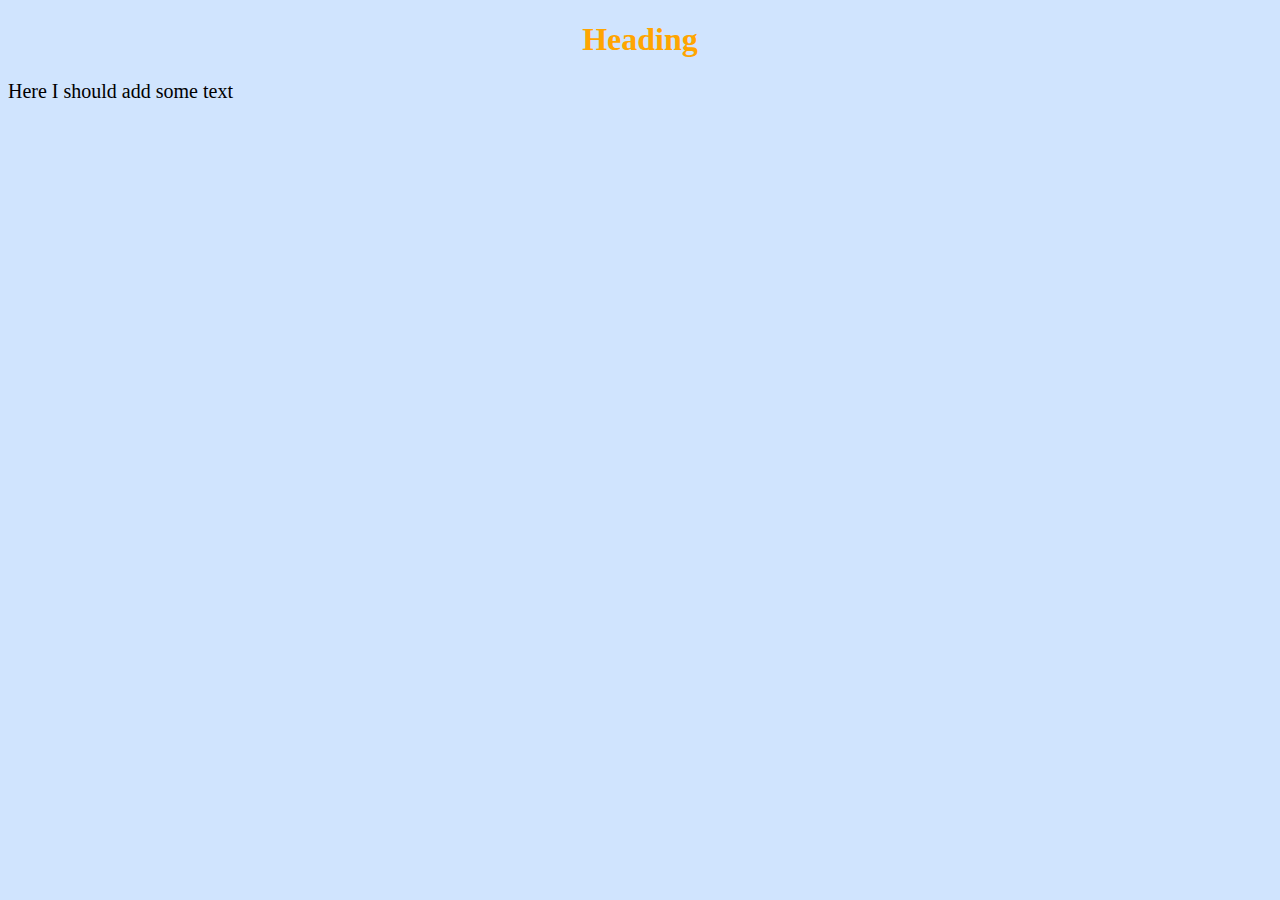
==== public_html/index.html @ beb8c4eb "CSS added" ====
<!DOCTYPE html>
<!--
To change this license header, choose License Headers in Project Properties.
To change this template file, choose Tools | Templates
and open the template in the editor.
-->
<html>
    <head>
        <title>My first HTML document</title>
        <link rel="stylesheet" type="text/css"
              href="newcss.css"/>
    </head>
    <body>
        <h1>Heading</h1>
        <p id="par1"> Here I should add some text </p>
        
    </body>
</html>
---- public_html/newcss.css ----
body {
    background-color: #d0e4fe;
}

h1 {
    color: orange;
    text-align: center;
}

p {
    font-family: "Times New Roman";
    font-size: 20px;
}
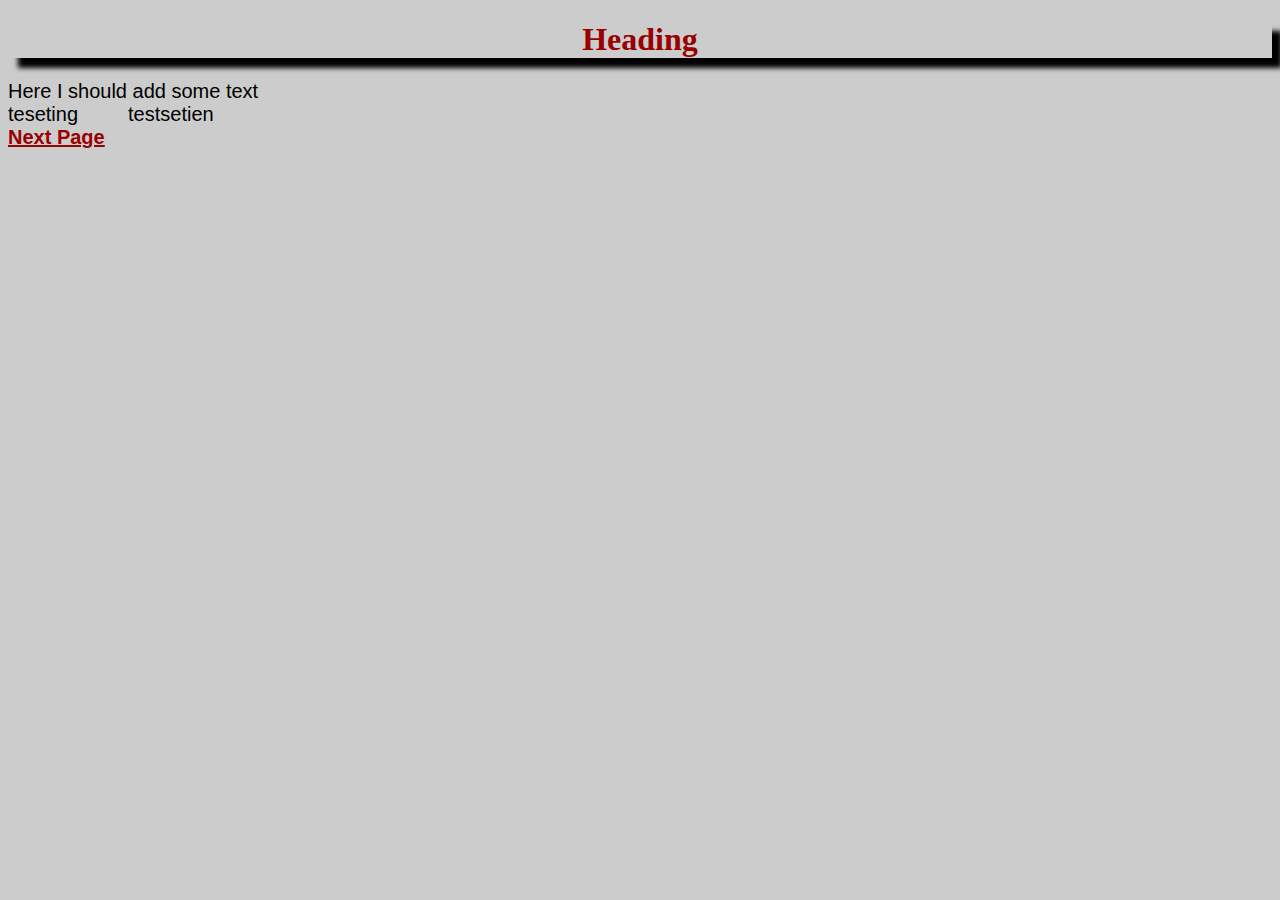
==== commit 1c1485fe: "CSS added Acid animation added" ====
--- a/public_html/index.html
+++ b/public_html/index.html
@@ -13,7 +13,10 @@
     <body>
         <h1>Heading</h1>
         <p id="par1"> Here I should add some text </p>
-        
+        <p>teseting&nbsp;&nbsp;&nbsp;&nbsp;&nbsp;&nbsp;&nbsp;&nbsp;&nbsp;testsetien</p>
+        <a href="nextPage.html">Next Page</a> 
+        <p>
+<!--        <div>11111111</div>-->
     </body>
 </html>
    --- a/public_html/newcss.css
+++ b/public_html/newcss.css
@@ -1,14 +1,75 @@
 body {
-    background-color: #d0e4fe;
+    background-color: #cccccc;
 }
 
 h1 {
-    color: orange;
+    color: #990000;
     text-align: center;
+    font-weight: bold;
+    box-shadow: 10px 10px 5px #000000;
 }
 
 p {
-    font-family: "Times New Roman";
+    font-family: Helvetica;
     font-size: 20px;
+    white-space: normal;
+    margin: 0px 0px 0px 0px; //top, right, bottom, left
 }
 
+a {
+    font-family: Helvetica;
+    font-size: 20px;
+    font-weight: bold;
+    color: #990000
+}
+
+table, td, th {
+    border: 1px solid black;
+    font-family: Helvetica;
+    font-size: 20px;
+    font-style: italic;
+    text-align: center;
+    margin: 50px 100px;
+}
+
+div {
+    width: 2500px;
+    height: 1000px;
+    font-size: 60px;
+    //margin: 1000px 1000px;
+    background: red;
+    -webkit-animation: myfirst 1.01s; /* Chrome, Safari, Opera */
+    animation: myfirst 1.01s;
+    -webkit-animation-iteration-count: infinite;
+    animation-iteration-count: infinite;
+}
+
+/* Chrome, Safari, Opera */
+@-webkit-keyframes myfirst {
+    0% {background: blue;}
+    10% {background: yellow;}
+    12% {background: green;}
+    19% {background: purple;}
+    26% {background: red;}
+    50% {background: black;}
+    55% {background: teal;}
+    59% {background: azure;}
+    80% {background: pink;}
+    84% {background: #66ffcc;}
+    100% {background: blue;}
+}
+
+/* Standard syntax */
+@keyframes myfirst {
+    0% {background: blue;}
+    10% {background: yellow;}
+    12% {background: green;}
+    19% {background: purple;}
+    26% {background: red;}
+    50% {background: black;}
+    55% {background: teal;}
+    59% {background: azure;}
+    80% {background: pink;}
+    84% {background: #66ffcc;}
+    100% {background: blue;}
+}